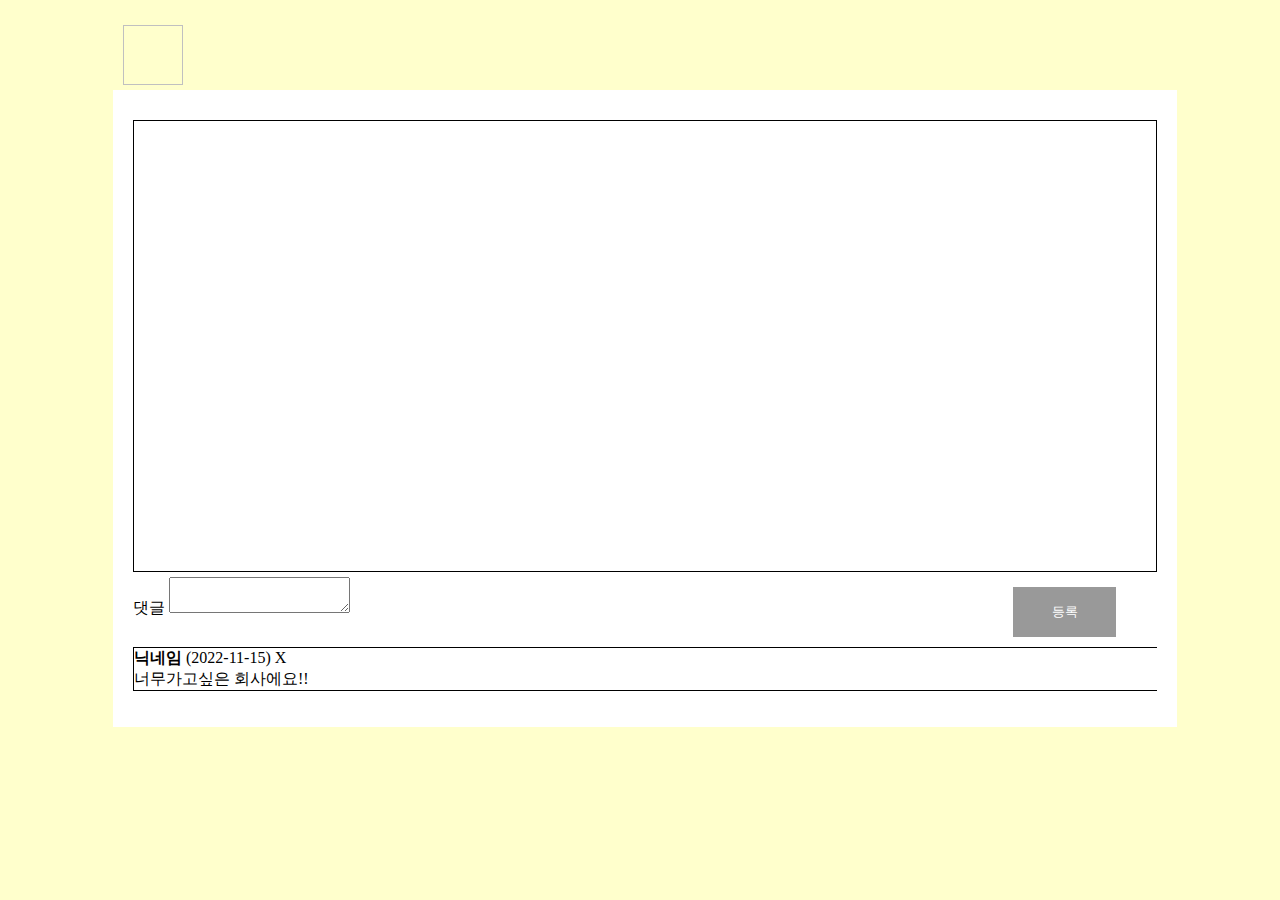
==== templates/companyDetail.html @ a3e208f0 "feat: 회사 디테일 페이지 구현 ## 구현된 기능 1. 등록되 회사 보여주기" ====
<!DOCTYPE html>
<html lang="en">
<head>
  <meta charset="UTF-8">
  <meta http-equiv="X-UA-Compatible" content="IE=edge">
  <meta name="viewport" content="width=device-width, initial-scale=1.0">
  <link href="https://cdn.jsdelivr.net/npm/bootstrap@5.0.2/dist/css/bootstrap.min.css" rel="stylesheet" integrity="sha384-EVSTQN3/azprG1Anm3QDgpJLIm9Nao0Yz1ztcQTwFspd3yD65VohhpuuCOmLASjC" crossorigin="anonymous">
  <script src="https://ajax.googleapis.com/ajax/libs/jquery/3.5.1/jquery.min.js"></script>
  <script src="https://cdn.jsdelivr.net/npm/bootstrap@5.0.2/dist/js/bootstrap.bundle.min.js" integrity="sha384-MrcW6ZMFYlzcLA8Nl+NtUVF0sA7MsXsP1UyJoMp4YLEuNSfAP+JcXn/tWtIaxVXM" crossorigin="anonymous"></script>
  <link href="https://fonts.googleapis.com/css2?family=Gowun+Dodum&display=swap" rel="stylesheet">
  <title>복지어때</title>
  <link rel="stylesheet" href="../static/css/common.css" type="text/css">
  <script>
    document.addEventListener("DOMContentLoaded", function(){
      const urlParams = new URL(location.href).searchParams;
      getDetailCall(urlParams.get('company'));
    });
    const getDetailCall = function (company){
      $.ajax({
        type: 'get',
        url: '/api/detail',
        data: {"company":company},
        success: function (response) {
          apiData = response['company_detail']
          document.getElementById("companyName").innerHTML = `<span>${apiData['companyName']}</span>`;
          document.getElementById("companyInfo").innerText = `${apiData['companyInfo']}`;
          document.getElementById("logo").src = apiData['companyLogo'];
        }
      });
    }
    const moveHome = function (){
      let link = "/";
      window.location.href = link;
    }
  </script>
  <style>
    .companyName{
      height: 100%;
      margin-bottom: 10px;
    }
    .companyInfo{
      height: 450px;
      border: 1px solid black;
      margin-bottom: 5px;
    }
    .comment{
      overflow: hidden;
    }
    .comment > .input-group{
      float: left;
      width: 85%;
    }
    .comment > .commentBtn{
      float: left;
      width: 10%;
      height: 50px;
    }
    .commentList {
      overflow: hidden;
      margin-top: 5px;
      padding-left: 0
    }
    /*.commentList > div{*/
    /*  margin-top: 5px;*/
    /*  text-align: left;*/
    /*  border: 1px solid black*/
    /*}*/
    .commentList > li {
      margin-top: 5px;
      width: 100%;
      float: left;
      list-style-type: none;
      border: 1px solid  black;
    }
    .deleteBtn{
      text-align: right;
    }
    /*textarea{*/
    /*  width: 200px;*/
    /*}*/
  </style>
</head>
<body class="main">
  <div class="container">
    <div class="header">
      <div style="width: 50px; height: 50px; margin-bottom: 5px;">
        <img id="logo" style="height: 60px; width: 60px">
      </div>
    </div>
    <div class="body">
      <div id="companyName" class="companyName"></div>
      <div id="companyInfo" class="companyInfo"></div>
      <div id="comment" class="comment">
        <div class="input-group">
          <span class="input-group-text">댓글</span>
          <textarea class="form-control" id="inputComment"></textarea>
        </div>
        <button class="commentBtn">등록</button>
      </div>
      <ul id="commentList" class="commentList">
        <li>
          <div>
            <strong>닉네임</strong>
            <span>(2022-11-15)</span>
            <span class="deleteBtn">X</span>
          </div>
          <div>
            <span>
              너무가고싶은 회사에요!!
            </span>
          </div>
        </li>

      </ul>
    </div>
  </div>
</body>
</html>
---- static/css/common.css ----
@charset "utf-8";

.main{
    background-color: #ffffccff;
}
.container {
    width: 100%;
    height: 95%;
    margin: 10px auto;
    padding: 5px;
}
.header{
    padding: 10px;
    margin-left: 100px;
    margin-right: 100px;
    border: 1px;
}
.input-group.mb-3 > *{
    height: 50px;
    background-color: white;
}
.body{
    background-color: white;
    height: 100%;
    padding: 20px;
    margin-left: 100px;
    margin-right: 100px;
    border: 1px;
}
button{
    background-color: #999999;
    border: 0;
    outline: 0;
    cursor: pointer;
    width: 200px;
    margin-top: 10px;
    margin-left: 10px;
    height: 50px;
    color: white;

}

.buttonGroup > *{
    float: right;
}
.buttonGroup{
    overflow: hidden;
}
.modal-overlay{
    width: 100%;
    height: 100%;
    position: absolute;
    left: 0;
    top: 0;
    display: none;
    flex-direction: column;
    align-items: center;
    justify-content: center;
    background: rgba(255, 255, 255, 0.25);
    box-shadow: 0 8px 32px 0 rgba(31, 38, 135, 0.37);
    backdrop-filter: blur(1.5px);
    -webkit-backdrop-filter: blur(1.5px);
    border-radius: 10px;
    border: 1px solid rgba(255, 255, 255, 0.18);

}
#modal .modal-window {
    background: rgba( 69, 139, 197, 0.70 );
    box-shadow: 0 8px 32px 0 rgba( 31, 38, 135, 0.37 );
    backdrop-filter: blur( 13.5px );
    -webkit-backdrop-filter: blur( 13.5px );
    border-radius: 10px;
    border: 1px solid rgba( 255, 255, 255, 0.18 );
    width: 600px;
    height: 500px;
    position: relative;
    top: -100px;
    padding: 10px;
}
.modal-footer {
    float: left;
}
.modal-footer > button{
}
.filebox{
    margin-top: 5px;
}
.filebox .upload-name {
    display: inline-block;
    height: 40px;
    padding: 0 10px;
    vertical-align: middle;
    border: 1px solid #dddddd;
    width: 30%;
    color: #999999;
}
.filebox label {
    display: inline-block;
    padding: 10px 20px;
    color: #fff;
    vertical-align: middle;
    background-color: #999999;
    cursor: pointer;
    height: 40px;
    margin-left: 10px;
}
.filebox input[type="file"] {
    position: absolute;
    width: 0;
    height: 0;
    padding: 0;
    overflow: hidden;
    border: 0;
}
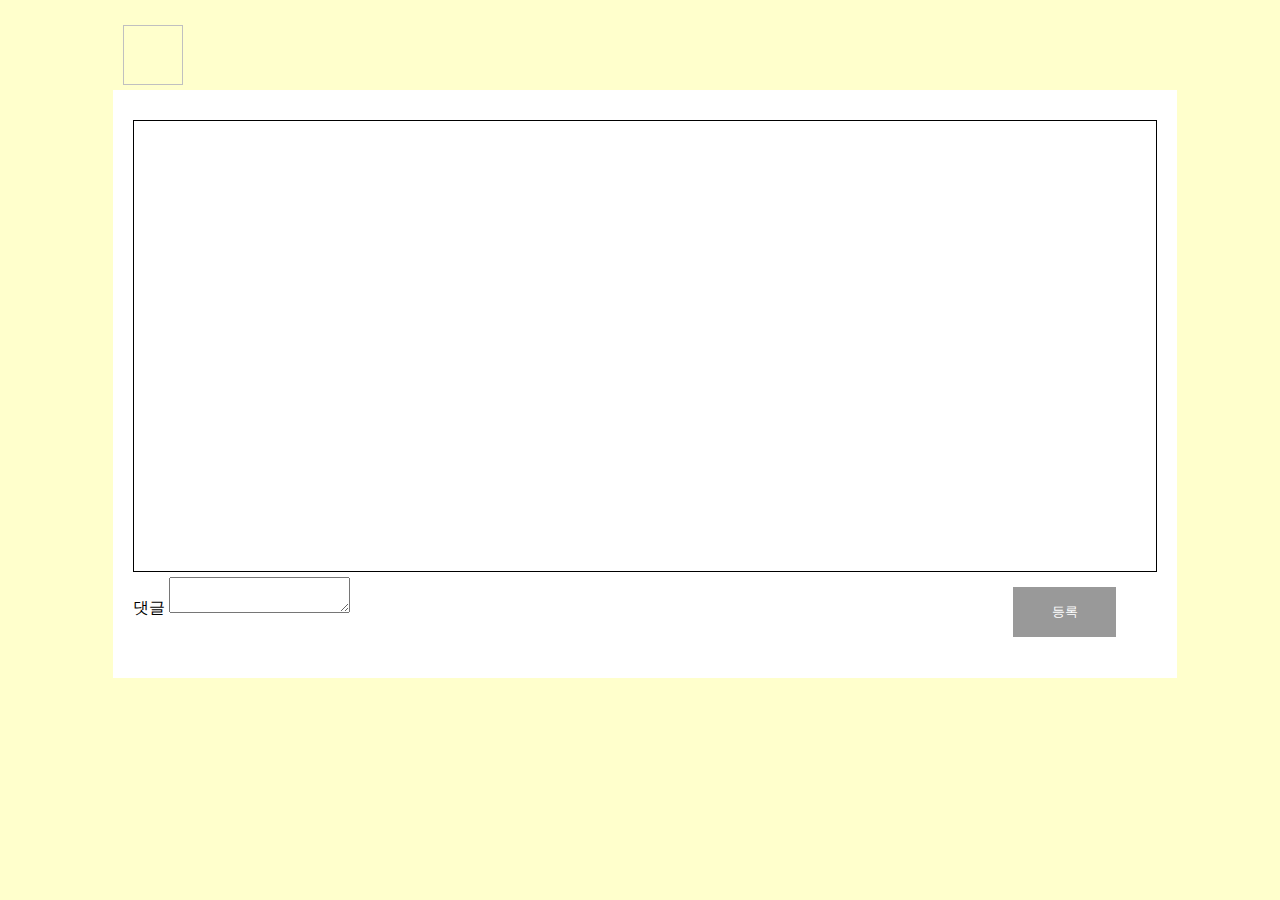
==== commit d0f0732c: "Feat: Detail 기능구현" ====
--- a/templates/companyDetail.html
+++ b/templates/companyDetail.html
@@ -11,7 +11,12 @@
   <title>복지어때</title>
   <link rel="stylesheet" href="../static/css/common.css" type="text/css">
   <script>
+    let apiData = "";
+    let deleteData = "";
+
+    // let commentData = "";
     document.addEventListener("DOMContentLoaded", function(){
+
       const urlParams = new URL(location.href).searchParams;
       getDetailCall(urlParams.get('company'));
     });
@@ -22,15 +27,92 @@
         data: {"company":company},
         success: function (response) {
           apiData = response['company_detail']
+          getCommentCall(apiData['companyName']);
           document.getElementById("companyName").innerHTML = `<span>${apiData['companyName']}</span>`;
           document.getElementById("companyInfo").innerText = `${apiData['companyInfo']}`;
           document.getElementById("logo").src = apiData['companyLogo'];
         }
       });
     }
+    const getCommentCall = function (companyName) {
+      console.log(companyName);
+      $.ajax({
+        type: 'get',
+        url: '/api/getComment',
+        data: {"company": companyName},
+        success: function (response) {
+          for(let i=0; i<response['comment'].length; i++){
+            const commentData = response['comment'][i];
+            let liTag = document.createElement("li");
+            liTag.innerHTML = `
+              <div>
+                  <strong>${commentData['user']}</strong>
+                  <span>${commentData['commentDate']}</span>
+                  <span class="deleteBtn" style="cursor: pointer">X</span>
+              </div>
+              <div>
+                  <span>${commentData['comment']}</span>
+              </div>
+            `
+            liTag.childNodes
+            const commentId = commentData['user'] + "_" + commentData['commentNumber'];
+            liTag.querySelector(".deleteBtn").id = commentId
+            document.getElementById("commentList").append(liTag);
+            document.getElementById(commentId).addEventListener("click",()=>{
+              onModal();
+              deleteData = commentData;
+            })
+          }
+        }
+      });
+    }
+    const onModal = function (){
+      modal.style.display = "flex";
+    }
+
+    const closeModal = function (){
+      modal.style.display = "none";
+    }
+    const deleteComment = function () {
+      console.log(deleteData)
+      $.ajax({
+        type: 'delete',
+        url: '/api/deleteComment',
+        data: deleteData,
+        success: function (response) {
+          // console.log(response);
+          window.location.reload();
+        }
+      });
+    }
     const moveHome = function (){
       let link = "/";
       window.location.href = link;
+    }
+
+    const commentWrite = function (){
+      let today = new Date();
+      const comment = document.getElementById("inputComment").value;
+      const nowDate = today.getFullYear()+ "-" + (today.getMonth() + 1) + "-" + today.getDate()
+      let formData = new FormData()
+
+      formData.append("companyName",apiData['companyName']);
+      formData.append("comment",comment);
+      formData.append("date",nowDate);
+      formData.append("user","HEE");
+
+      $.ajax({
+        type: 'POST',
+        url: '/api/inputComment',
+        cache: false,
+        contentType: false,
+        processData: false,
+        data: formData,
+        success: function (response) {
+          window.location.reload()
+          console.log(response['msg']);
+        }
+      });
     }
   </script>
   <style>
@@ -42,6 +124,7 @@
       height: 450px;
       border: 1px solid black;
       margin-bottom: 5px;
+      overflow-y: scroll;
     }
     .comment{
       overflow: hidden;
@@ -95,23 +178,21 @@
           <span class="input-group-text">댓글</span>
           <textarea class="form-control" id="inputComment"></textarea>
         </div>
-        <button class="commentBtn">등록</button>
+        <button class="commentBtn" onclick="commentWrite()">등록</button>
       </div>
-      <ul id="commentList" class="commentList">
-        <li>
-          <div>
-            <strong>닉네임</strong>
-            <span>(2022-11-15)</span>
-            <span class="deleteBtn">X</span>
-          </div>
-          <div>
-            <span>
-              너무가고싶은 회사에요!!
-            </span>
-          </div>
-        </li>
-
-      </ul>
+      <ul id="commentList" class="commentList"></ul>
+    </div>
+  </div>
+  <div id="modal" class="modal-overlay">
+    <div class="modal-window">
+      <div class="title">
+        <h2>Alert</h2>
+      </div>
+      <div class="content">댓글을 삭제 할까요?</div>
+      <div class="modal-footer">
+        <button id="cancelBtn" onclick="closeModal()">취소</button>
+        <button id="checkBtn" style="display: block" onclick="deleteComment()">확인</button>
+      </div>
     </div>
   </div>
 </body>
